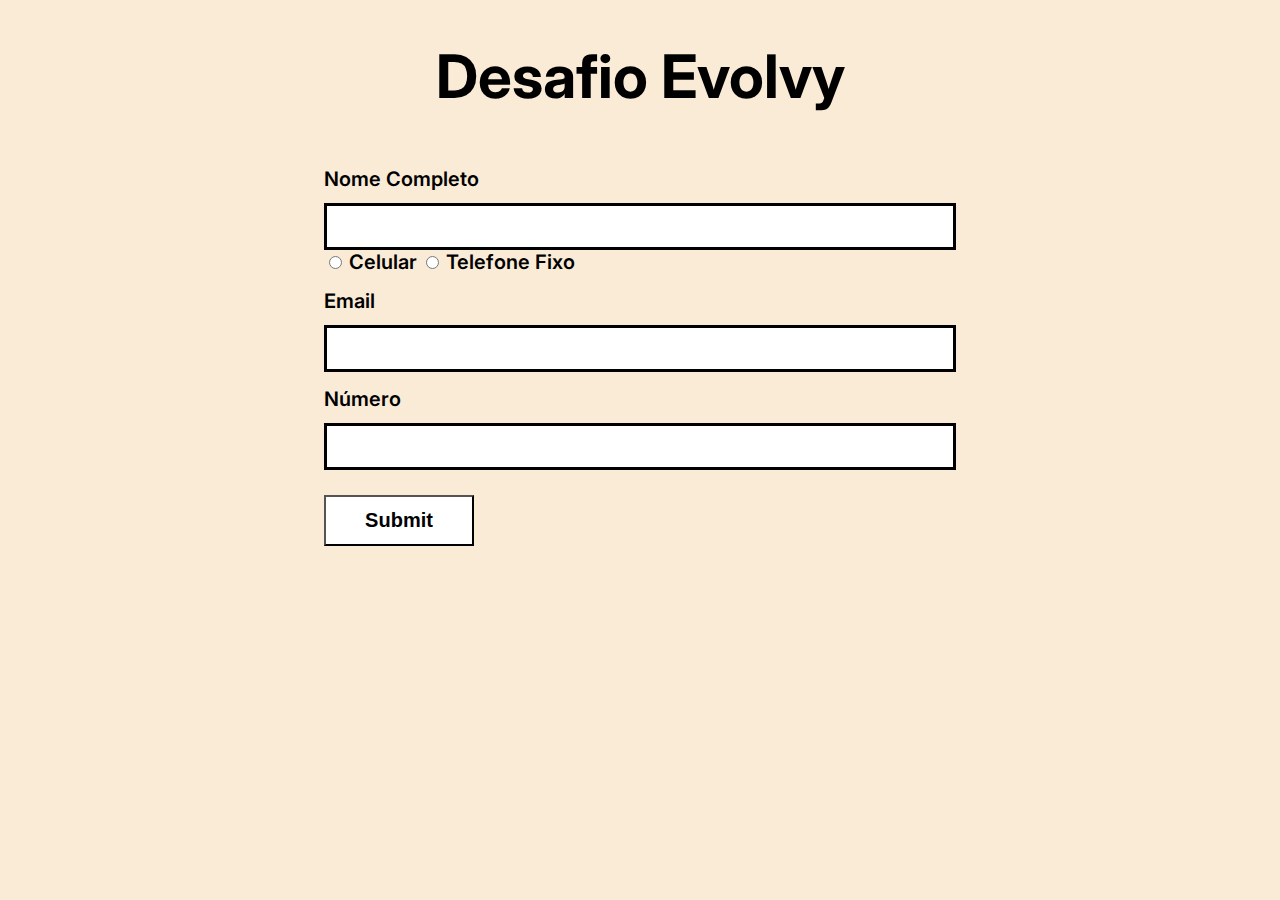
==== index.html @ cb4cbf8e "Inicio do trabalho utilizando HTML e CSS" ====
<!DOCTYPE html>
<html lang="en">
<head>
    <meta charset="UTF-8">
    <meta http-equiv="X-UA-Compatible" content="IE=edge">
    <meta name="viewport" content="width=device-width, initial-scale=1.0">
    <link rel="preconnect" href="https://fonts.googleapis.com">
    <link rel="preconnect" href="https://fonts.gstatic.com" crossorigin>
    <link href="https://fonts.googleapis.com/css2?family=Inter:wght@400;500;600;700&display=swap" rel="stylesheet">
    <link rel="stylesheet" href="styles.css">
    <title>Desafio Evolvy</title>
</head>
<body>
    <main>
        <nav>
            <h1>Desafio Evolvy</h1>
        </nav>
        <section>
            <form>
                <label for="nome"> Nome Completo</label>
                <input type="text" id="nome" name="nome" maxlength="100">
                <div class="telefone">
                    <input type="radio" id="celular" name="telefone" value="Celular">
                    <label for="celular">Celular</label>
                    <input type="radio" id="fixo" name="telefone" value="Fixo">
                    <label for="fixo">Telefone Fixo</label>
                </div>
                <label for="email"> Email</label>
                <input type="email" id="email" name="email">
                <label for="numero"> Número</label>
                <input type="number" id="numero" name="numero"
                min="1" max="999">
                <input type="submit" id="submit" name="submit">
            </form>
        </section>
    </main>
</body>
</html>
---- styles.css ----
body {
    background: antiquewhite;
    font-family: "Inter";
}
h1 {
    text-align: center;
    font-size: 60px;
}
/* FORMULÁRIO */
form {
    display: flex;
    flex-direction: column;
    margin: 0% 25%;
}
label {
    font-size: 20px;
    font-weight: 600;
    margin: 15px 0 12px 0;
}
input#nome, input#email, input#numero {
    border: solid 3px;
    font-size: 18px;
    padding: 10px;
}
:focus {
    outline-offset: 2px;
}

/* TELEFONE/CELULAR */

/* BOTÃO */
input#submit {
    background: #fff;
    font-size: 20px;
    font-weight: 600;
    margin-top: 25px;
    padding: 12px;
    width: 150px;
}
input#submit:hover {
    background: #000;
    color: #fff;
    outline: navy dashed 2px;
    outline-offset: 2px
}
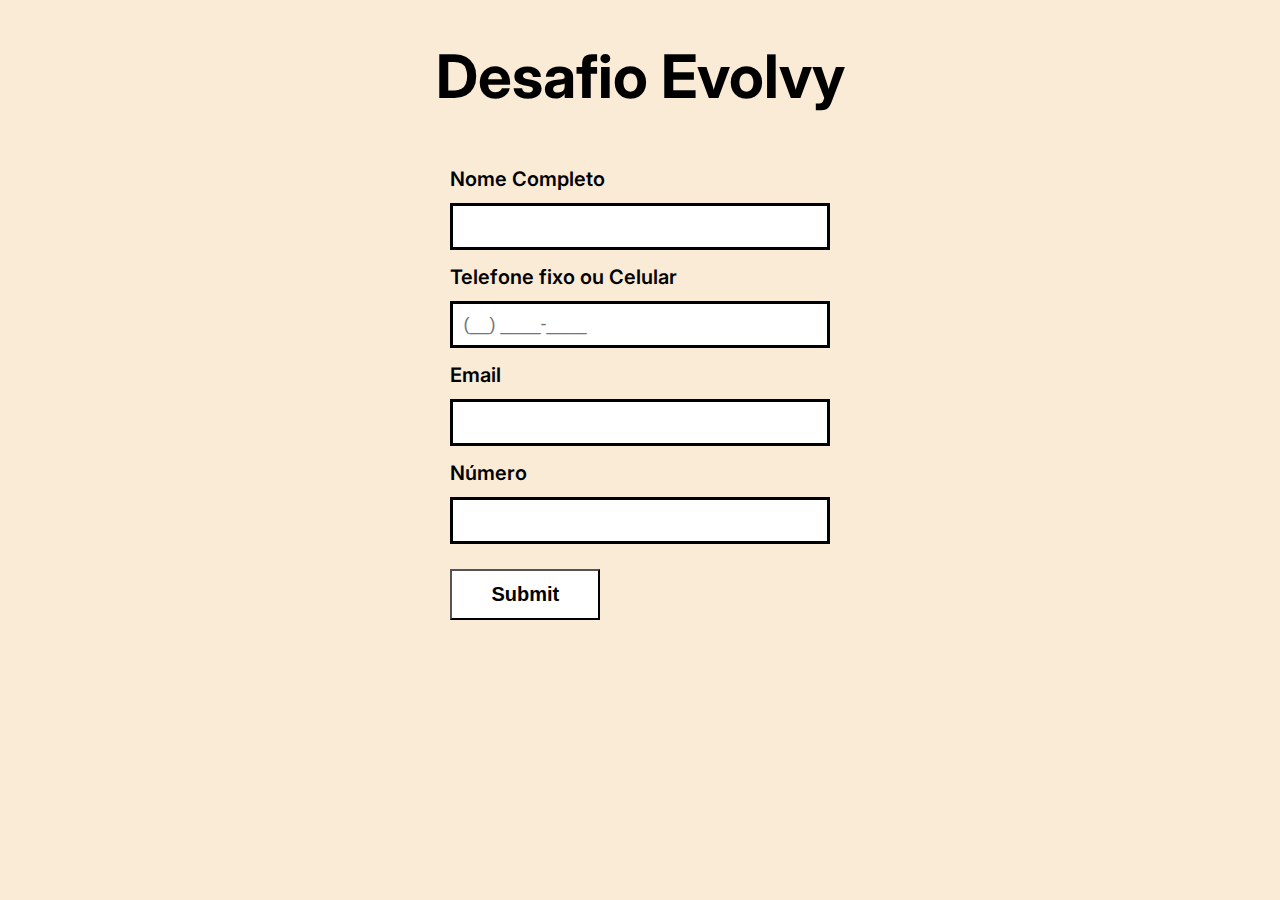
==== commit d2722e74: "Mascara de Telefone inserida." ====
--- a/index.html
+++ b/index.html
@@ -8,6 +8,7 @@
     <link rel="preconnect" href="https://fonts.gstatic.com" crossorigin>
     <link href="https://fonts.googleapis.com/css2?family=Inter:wght@400;500;600;700&display=swap" rel="stylesheet">
     <link rel="stylesheet" href="styles.css">
+    <script type = "text/javascript" src = "mascaraTelefone.js"></script>
     <title>Desafio Evolvy</title>
 </head>
 <body>
@@ -18,13 +19,14 @@
         <section>
             <form>
                 <label for="nome"> Nome Completo</label>
-                <input type="text" id="nome" name="nome" maxlength="100">
-                <div class="telefone">
-                    <input type="radio" id="celular" name="telefone" value="Celular">
-                    <label for="celular">Celular</label>
-                    <input type="radio" id="fixo" name="telefone" value="Fixo">
-                    <label for="fixo">Telefone Fixo</label>
-                </div>
+                <input type="text" id="nome" name="nome" maxlength="100"
+                    pattern="[a-z-A-Z]{1,100}" title="Somente letras">
+                    
+                <label for="telefone">Telefone fixo ou Celular</label>
+                <input type="tel" id="telefone" name="telefone" 
+                    placeholder="(__) ____-____" minlength="14" maxlength="15"
+                    onkeyup="mascaraTelefone(event)">
+
                 <label for="email"> Email</label>
                 <input type="email" id="email" name="email">
                 <label for="numero"> Número</label>
--- a/styles.css
+++ b/styles.css
@@ -10,14 +10,14 @@
 form {
     display: flex;
     flex-direction: column;
-    margin: 0% 25%;
+    margin: 0% 35%;
 }
 label {
     font-size: 20px;
     font-weight: 600;
     margin: 15px 0 12px 0;
 }
-input#nome, input#email, input#numero {
+input#nome, input#telefone, input#email, input#numero {
     border: solid 3px;
     font-size: 18px;
     padding: 10px;
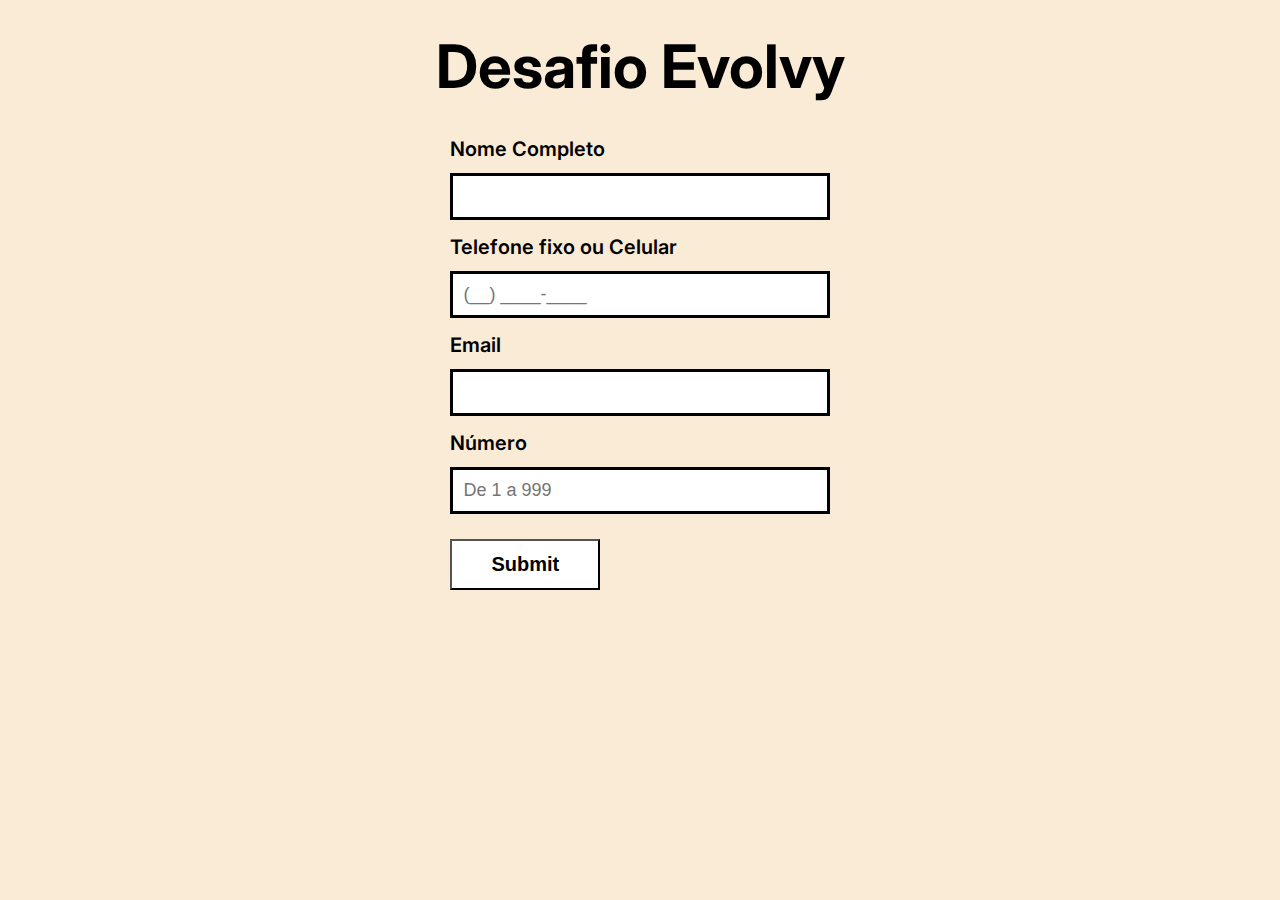
==== commit 1097ea41: "Ajuste input de nome completo" ====
--- a/index.html
+++ b/index.html
@@ -8,30 +8,28 @@
     <link rel="preconnect" href="https://fonts.gstatic.com" crossorigin>
     <link href="https://fonts.googleapis.com/css2?family=Inter:wght@400;500;600;700&display=swap" rel="stylesheet">
     <link rel="stylesheet" href="styles.css">
-    <script type = "text/javascript" src = "mascaraTelefone.js"></script>
+    <script type = "text/javascript" src = "funcoes.js"></script>
     <title>Desafio Evolvy</title>
 </head>
 <body>
     <main>
-        <nav>
-            <h1>Desafio Evolvy</h1>
-        </nav>
+        <h1>Desafio Evolvy</h1>
         <section>
             <form>
                 <label for="nome"> Nome Completo</label>
                 <input type="text" id="nome" name="nome" maxlength="100"
-                    pattern="[a-z-A-Z]{1,100}" title="Somente letras">
-                    
+                    pattern="[a-z-A-Z-\s]{1,100}" title="Somente letras"
+                    onkeyup="somenteLetras(event)">
                 <label for="telefone">Telefone fixo ou Celular</label>
                 <input type="tel" id="telefone" name="telefone" 
-                    placeholder="(__) ____-____" minlength="14" maxlength="15"
+                    placeholder="(__) ____-____" pattern=".{14,}" maxlength="15"
+                    title="O número de telefone precisa ter pelo menos 10 dígitos"
                     onkeyup="mascaraTelefone(event)">
-
                 <label for="email"> Email</label>
                 <input type="email" id="email" name="email">
                 <label for="numero"> Número</label>
                 <input type="number" id="numero" name="numero"
-                min="1" max="999">
+                min="1" max="999" placeholder="De 1 a 999">
                 <input type="submit" id="submit" name="submit">
             </form>
         </section>
--- a/styles.css
+++ b/styles.css
@@ -3,8 +3,9 @@
     font-family: "Inter";
 }
 h1 {
+    font-size: 60px;
+    margin: 30px 0 20px 0;
     text-align: center;
-    font-size: 60px;
 }
 /* FORMULÁRIO */
 form {
@@ -25,12 +26,10 @@
 :focus {
     outline-offset: 2px;
 }
-
-/* TELEFONE/CELULAR */
-
 /* BOTÃO */
 input#submit {
     background: #fff;
+    border-color: #000;
     font-size: 20px;
     font-weight: 600;
     margin-top: 25px;
@@ -40,6 +39,7 @@
 input#submit:hover {
     background: #000;
     color: #fff;
+    cursor: pointer;
     outline: navy dashed 2px;
     outline-offset: 2px
 }
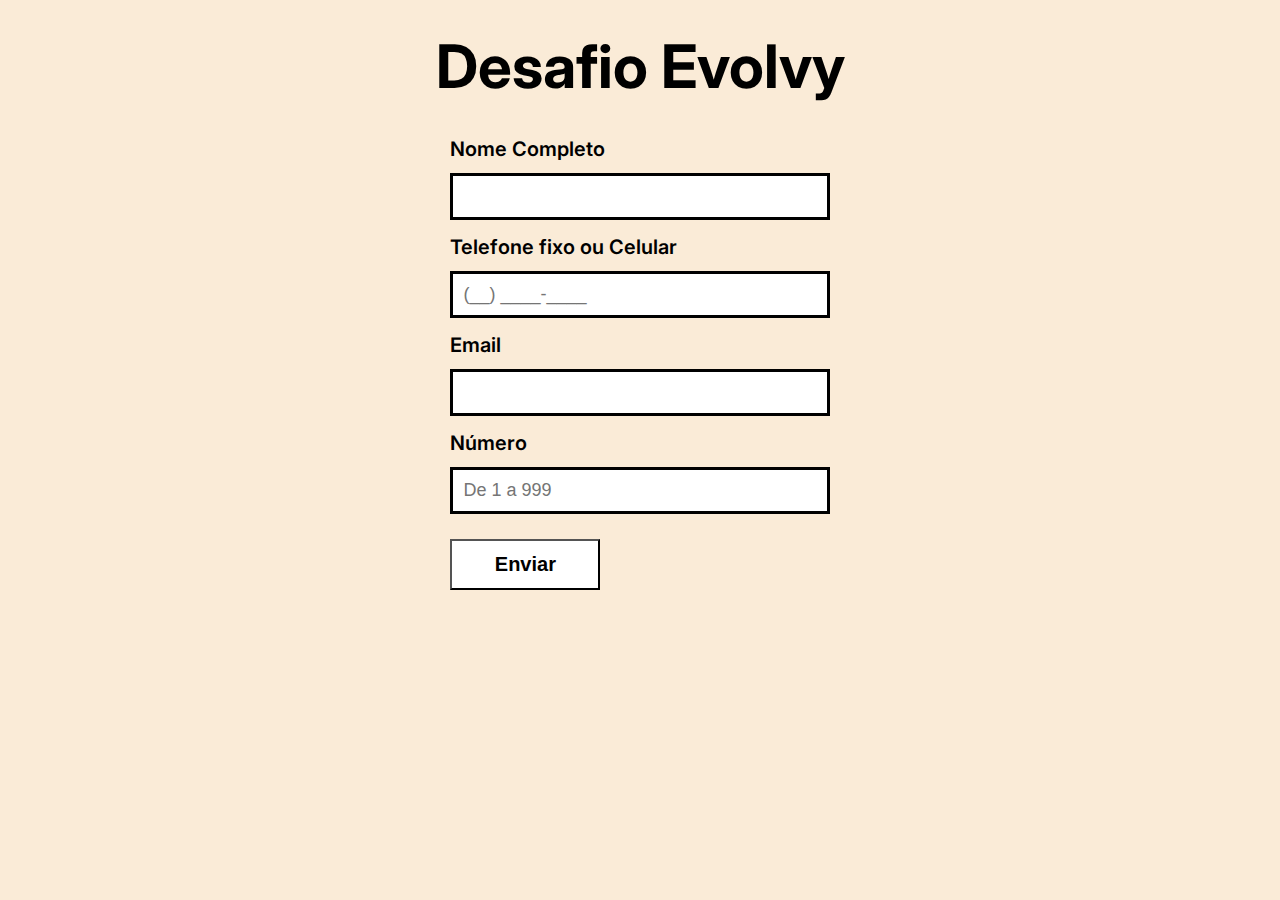
==== commit e8121c78: "Trabalhando na página de redirect." ====
--- a/index.html
+++ b/index.html
@@ -12,25 +12,28 @@
     <title>Desafio Evolvy</title>
 </head>
 <body>
+    <header>
+        <h1>Desafio Evolvy</h1>
+    </header>
     <main>
-        <h1>Desafio Evolvy</h1>
         <section>
-            <form>
+            <form action="./Paginas/resposta.html" method="post">
                 <label for="nome"> Nome Completo</label>
                 <input type="text" id="nome" name="nome" maxlength="100"
                     pattern="[a-z-A-Z-\s]{1,100}" title="Somente letras"
-                    onkeyup="somenteLetras(event)">
+                    onkeyup="somenteLetras(event)" required>
                 <label for="telefone">Telefone fixo ou Celular</label>
                 <input type="tel" id="telefone" name="telefone" 
                     placeholder="(__) ____-____" pattern=".{14,}" maxlength="15"
                     title="O número de telefone precisa ter pelo menos 10 dígitos"
-                    onkeyup="mascaraTelefone(event)">
+                    onkeyup="mascaraTelefone(event)" required>
                 <label for="email"> Email</label>
-                <input type="email" id="email" name="email">
+                <input type="email" id="email" name="email" required>
                 <label for="numero"> Número</label>
                 <input type="number" id="numero" name="numero"
-                min="1" max="999" placeholder="De 1 a 999">
-                <input type="submit" id="submit" name="submit">
+                min="1" max="999" placeholder="De 1 a 999" required>
+                <input class="button" type="submit" id="submit" name="submit"
+                value="Enviar">
             </form>
         </section>
     </main>
--- a/styles.css
+++ b/styles.css
@@ -27,7 +27,7 @@
     outline-offset: 2px;
 }
 /* BOTÃO */
-input#submit {
+.button {
     background: #fff;
     border-color: #000;
     font-size: 20px;
@@ -36,7 +36,7 @@
     padding: 12px;
     width: 150px;
 }
-input#submit:hover {
+.button:hover {
     background: #000;
     color: #fff;
     cursor: pointer;
@@ -44,4 +44,32 @@
     outline-offset: 2px
 }
 
-
+/* RESPONSIVO */
+@media (max-width: 1140px) {
+    form {margin: 0% 30%;}
+}
+@media (max-width: 960px) {
+    h1 {
+        font-size: 50px;
+        margin: 20px 0 5px 0;
+    }
+}
+@media (max-width: 768px) {
+    form {margin: 0% 25%;}
+}
+@media (max-width: 480px) {
+    h1 {
+        font-size: 42px;
+        margin: 25px 0 5px 0;
+    }
+    form {margin: 0% 15%;}
+}
+@media (max-width: 414px) {
+    h1 {
+        font-size: 38px;
+        margin: 30px 0 15px 0;
+    }
+    form {margin: 0% 10%;}
+    label {font-size: 18px;}
+    input#nome, input#telefone, input#email, input#numero {font-size: 15px;}
+}